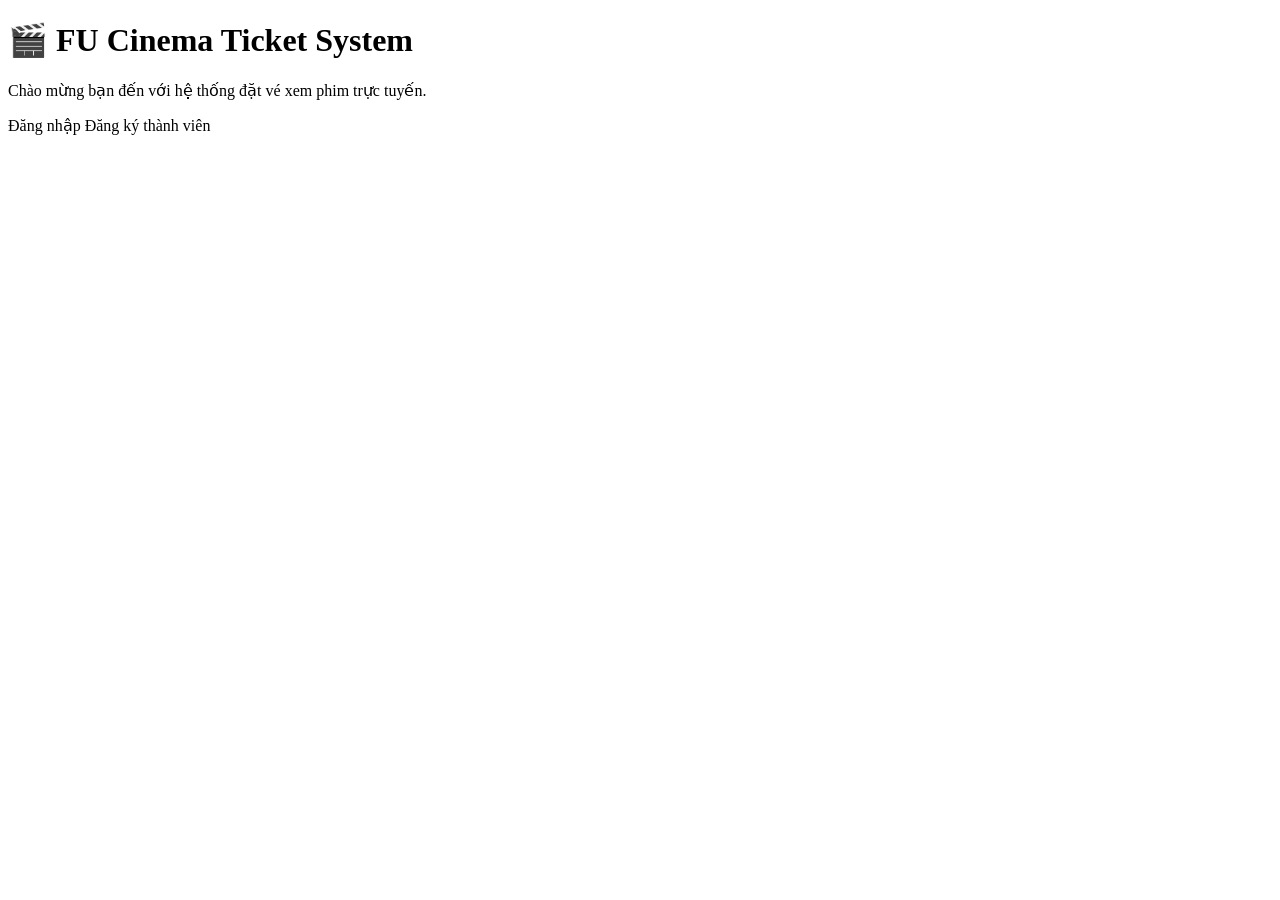
==== src/main/resources/templates/index.html @ a498dde4 "feat(layout): add base thymeleaf layout with role-based menu and app styles Refs #2" ====
<!DOCTYPE html>
<html xmlns:th="http://www.thymeleaf.org" lang="vi">
<head th:replace="~{fragments/layout :: head('Trang chủ')}"></head>
<body>
<nav th:replace="~{fragments/layout :: navbar}"></nav>

<main class="container py-4">
    <div th:replace="~{fragments/layout :: flash}"></div>

    <div class="p-5 mb-4 bg-light rounded-3 shadow-sm text-center">
        <div class="container-fluid py-4">
            <h1 class="display-5 fw-bold text-primary">🎬 FU Cinema Ticket System</h1>
            <p class="col-md-8 mx-auto fs-5 text-muted">
                Chào mừng bạn đến với hệ thống đặt vé xem phim trực tuyến.
            </p>
            <div class="d-flex justify-content-center gap-3 mt-4">
                <a th:href="@{/login}" class="btn btn-outline-primary px-4">Đăng nhập</a>
                <a th:href="@{/register}" class="btn btn-warning px-4 text-dark fw-semibold">Đăng ký thành viên</a>
            </div>
        </div>
    </div>
</main>

<footer th:replace="~{fragments/layout :: footer}"></footer>
</body>
</html>
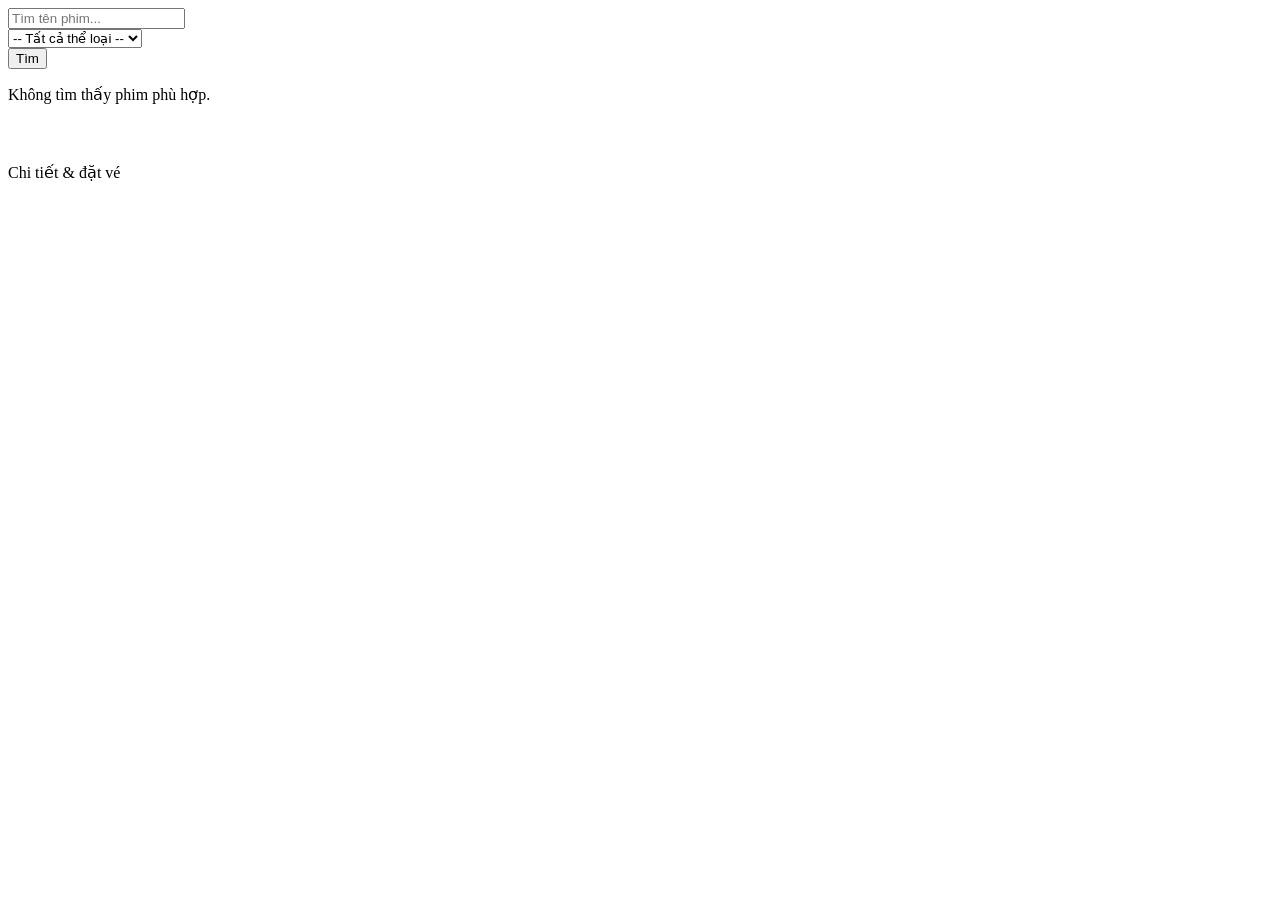
==== commit 49203ac0: "feat(movie): add home page with showing and coming soon movies Refs #13" ====
--- a/src/main/resources/templates/index.html
+++ b/src/main/resources/templates/index.html
@@ -1,26 +1,48 @@
 <!DOCTYPE html>
 <html xmlns:th="http://www.thymeleaf.org" lang="vi">
-<head th:replace="~{fragments/layout :: head('Trang chủ')}"></head>
+<head th:replace="~{fragments/layout :: head('Phim')}"></head>
 <body>
 <nav th:replace="~{fragments/layout :: navbar}"></nav>
-
 <main class="container py-4">
     <div th:replace="~{fragments/layout :: flash}"></div>
 
-    <div class="p-5 mb-4 bg-light rounded-3 shadow-sm text-center">
-        <div class="container-fluid py-4">
-            <h1 class="display-5 fw-bold text-primary">🎬 FU Cinema Ticket System</h1>
-            <p class="col-md-8 mx-auto fs-5 text-muted">
-                Chào mừng bạn đến với hệ thống đặt vé xem phim trực tuyến.
-            </p>
-            <div class="d-flex justify-content-center gap-3 mt-4">
-                <a th:href="@{/login}" class="btn btn-outline-primary px-4">Đăng nhập</a>
-                <a th:href="@{/register}" class="btn btn-warning px-4 text-dark fw-semibold">Đăng ký thành viên</a>
+    <form class="row g-2 mb-4" th:action="@{/movies}" method="get">
+        <div class="col-md-6">
+            <input class="form-control" name="kw" th:value="${kw}" placeholder="Tìm tên phim...">
+        </div>
+        <div class="col-md-4">
+            <select class="form-select" name="genreId">
+                <option value="">-- Tất cả thể loại --</option>
+                <option th:each="g : ${genres}" th:value="${g.genreId}" th:text="${g.genreName}"
+                        th:selected="${g.genreId == genreId}"></option>
+            </select>
+        </div>
+        <div class="col-md-2 d-grid"><button class="btn btn-primary">Tìm</button></div>
+    </form>
+
+    <p th:if="${movies.empty}" class="text-muted">Không tìm thấy phim phù hợp.</p>
+
+    <div class="row row-cols-2 row-cols-md-4 g-4">
+        <div class="col" th:each="m : ${movies.content}">
+            <div class="card h-100">
+                <img class="card-img-top poster" th:src="${m.posterUrl}" th:alt="${m.title}">
+                <div class="card-body">
+                    <span class="badge"
+                          th:classappend="${m.status.name() == 'SHOWING'} ? 'bg-success' : 'bg-secondary'"
+                          th:text="${m.status.name() == 'SHOWING'} ? 'Đang chiếu' : 'Sắp chiếu'"></span>
+                    <span class="badge bg-danger" th:text="${m.ageRating}"></span>
+                    <h6 class="card-title mt-2" th:text="${m.title}"></h6>
+                    <p class="small text-muted mb-0" th:text="|${m.genre.genreName} · ${m.duration} phút|"></p>
+                </div>
+                <div class="card-footer bg-white border-0">
+                    <a class="btn btn-outline-primary btn-sm w-100" th:href="@{/movies/{id}(id=${m.movieId})}">Chi tiết & đặt vé</a>
+                </div>
             </div>
         </div>
     </div>
+
+    <div class="mt-4" th:replace="~{fragments/layout :: pagination(${movies}, ${pageUrl})}"></div>
 </main>
-
 <footer th:replace="~{fragments/layout :: footer}"></footer>
 </body>
 </html>
